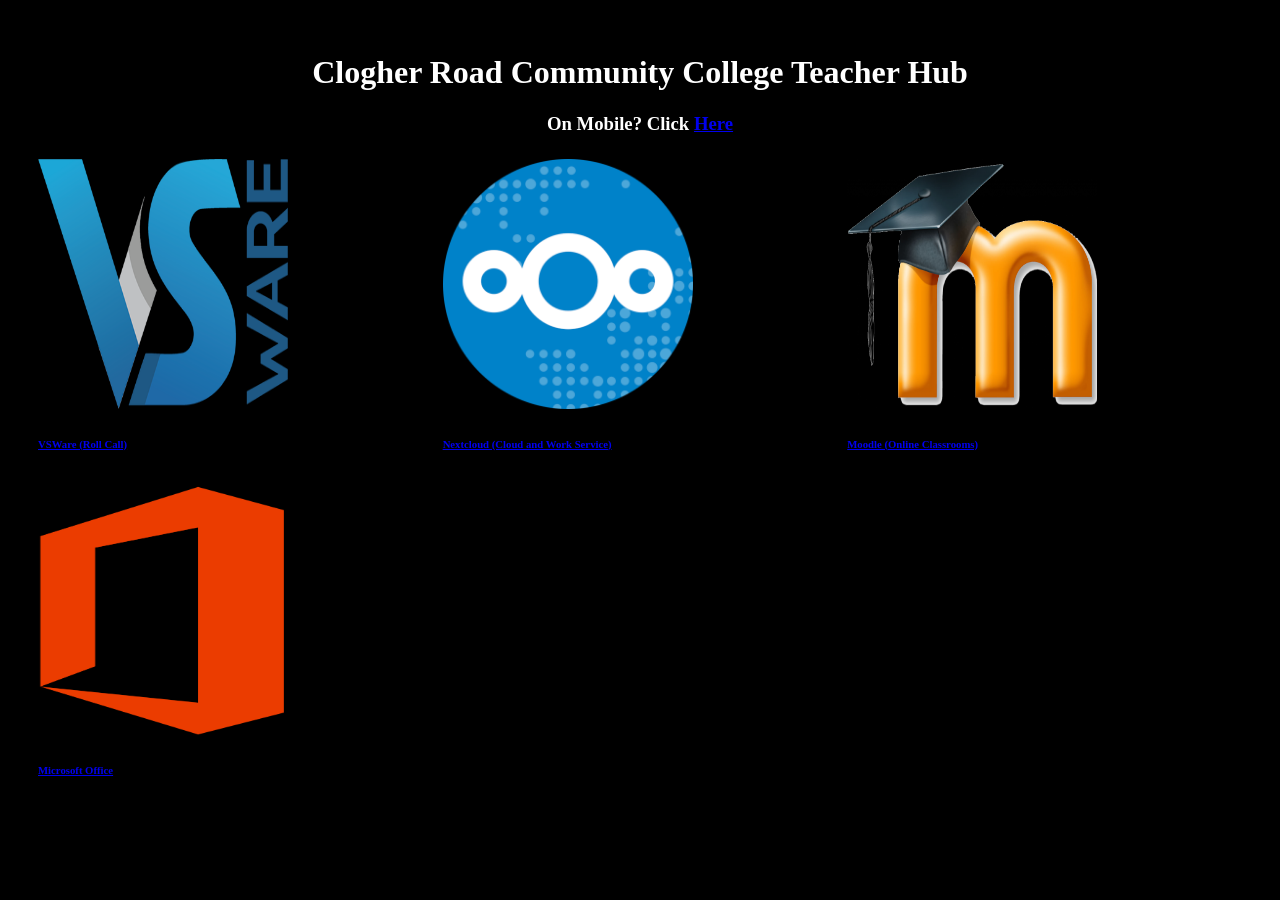
==== index.html @ cbfb393b "First Commit" ====
<!DOCTYPE html>
<html>
    <head>
        <title>Clogher Road Community College Teacher Hub</title>
        <link rel="icon" href="Images/hub.png">
        <link href="CSS/style.css" rel="stylesheet" type="text/css"/>
    </head>
    <body>
        <h1>Clogher Road Community College Teacher Hub</h1>
        <h3>On Mobile? Click <a href="mobile.html">Here</a></h3>
        <div class="row">
        <div class="zoom">
            <a href="address" class="column">
                <img src="Images/vsware.png" alt="VSWare (Roll Call)" class="icon">
                <h6>VSWare (Roll Call)</h6>
            </a>  
        </div>
          <div class="zoom">
         <a href="address" class="column">
            <img src="Images/nextcloud.png" alt="Nextcloud (Cloud and Work Service)" class="icon">
             <h6>Nextcloud (Cloud and Work Service)</h6>
         </a>   
        </div> 
        <div class="zoom">
         <a href="address" class="column">
          <img src="Images/moodle.png" alt="Moodle (Online Classrooms)" class="icon">
           <h6>Moodle (Online Classrooms)</h6>
         </a>   
        </div> 
         <div class="zoom">
         <a href="https://www.office.com" class="column">
          <img src="Images/office.png" alt="Microsoft Office" class="icon">
           <h6>Microsoft Office</h6>
         </a>  
        </div>
        </div>
    </body>
</html>
---- CSS/style.css ----
body {
    background-color: black;
    }

h1, h2, h3, footer {
    text-align: center;
    color: white;
    }

body {padding: 25px;}
    
* {
    box-sizing: border-box;
    }

.zoom {
    transition: transform .2s;
    }

.zoom:hover {
    transform: scale(1.05);
    }
    
.column {
     float: left;
     width: 33.33%;
     padding: 5px;
    }
    
.row::after {
     content: "";
     clear: both;
     display: table;
    }

.icon {
      width: 250px;
      height: 250px;
      border: 0;
    }
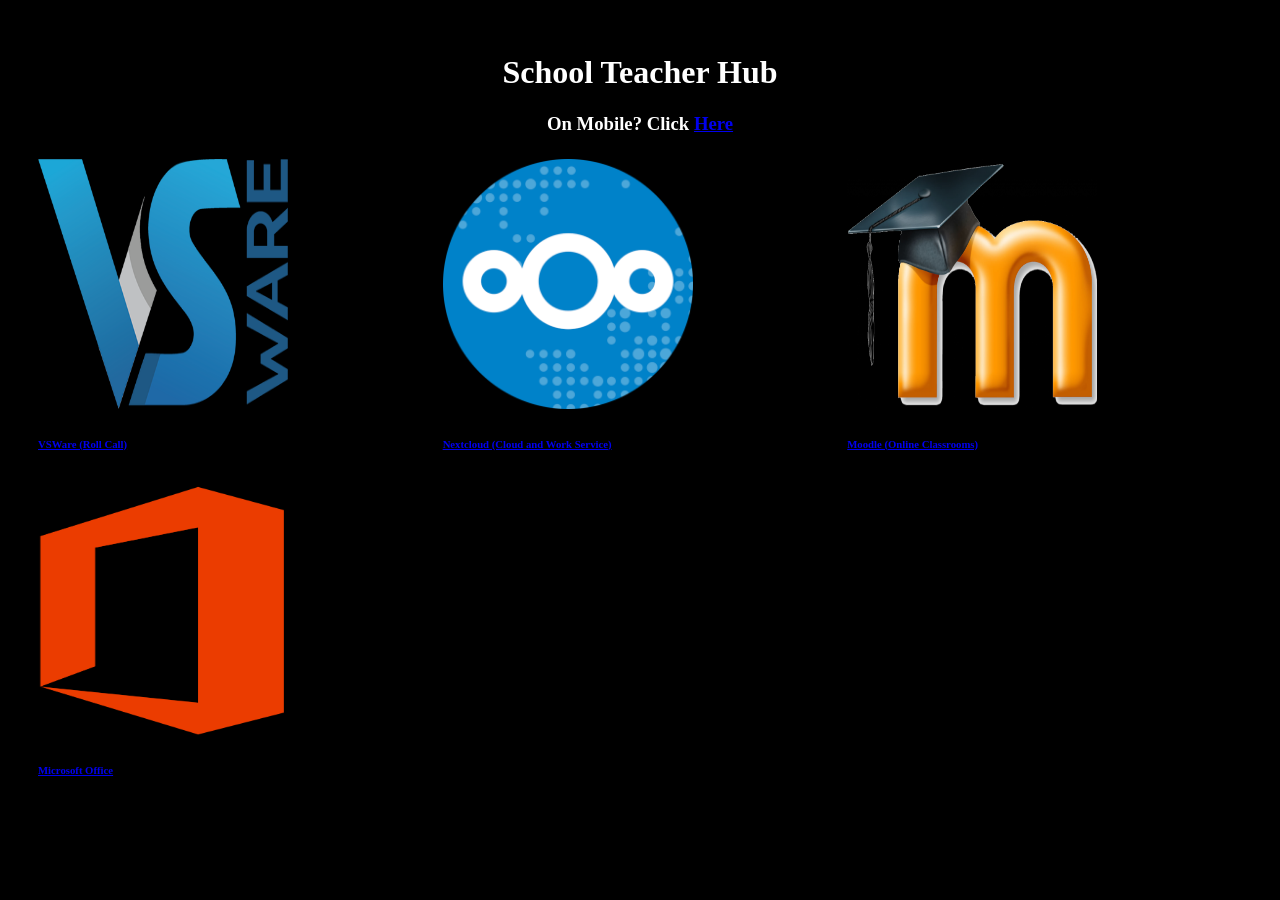
==== commit bec81533: "Update index.html" ====
--- a/index.html
+++ b/index.html
@@ -1,12 +1,12 @@
 <!DOCTYPE html>
 <html>
     <head>
-        <title>Clogher Road Community College Teacher Hub</title>
+        <title>School Teacher Hub</title>
         <link rel="icon" href="Images/hub.png">
         <link href="CSS/style.css" rel="stylesheet" type="text/css"/>
     </head>
     <body>
-        <h1>Clogher Road Community College Teacher Hub</h1>
+        <h1>School Teacher Hub</h1>
         <h3>On Mobile? Click <a href="mobile.html">Here</a></h3>
         <div class="row">
         <div class="zoom">
@@ -35,4 +35,4 @@
         </div>
         </div>
     </body>
-</html>+</html>
--- a/CSS/style.css
+++ b/CSS/style.css
@@ -37,4 +37,24 @@
       width: 250px;
       height: 250px;
       border: 0;
-    }+    }
+
+a:visited { 
+        text-decoration: none; color:white; 
+}
+    
+a:hover { 
+        text-decoration: none; color:red; 
+}
+    
+a:focus { 
+        text-decoration: none; color:white; 
+}
+    
+a:hover, a:active { 
+        text-decoration: none; color:red 
+}
+    
+a.nounderline:link {
+        text-decoration: none;
+}
